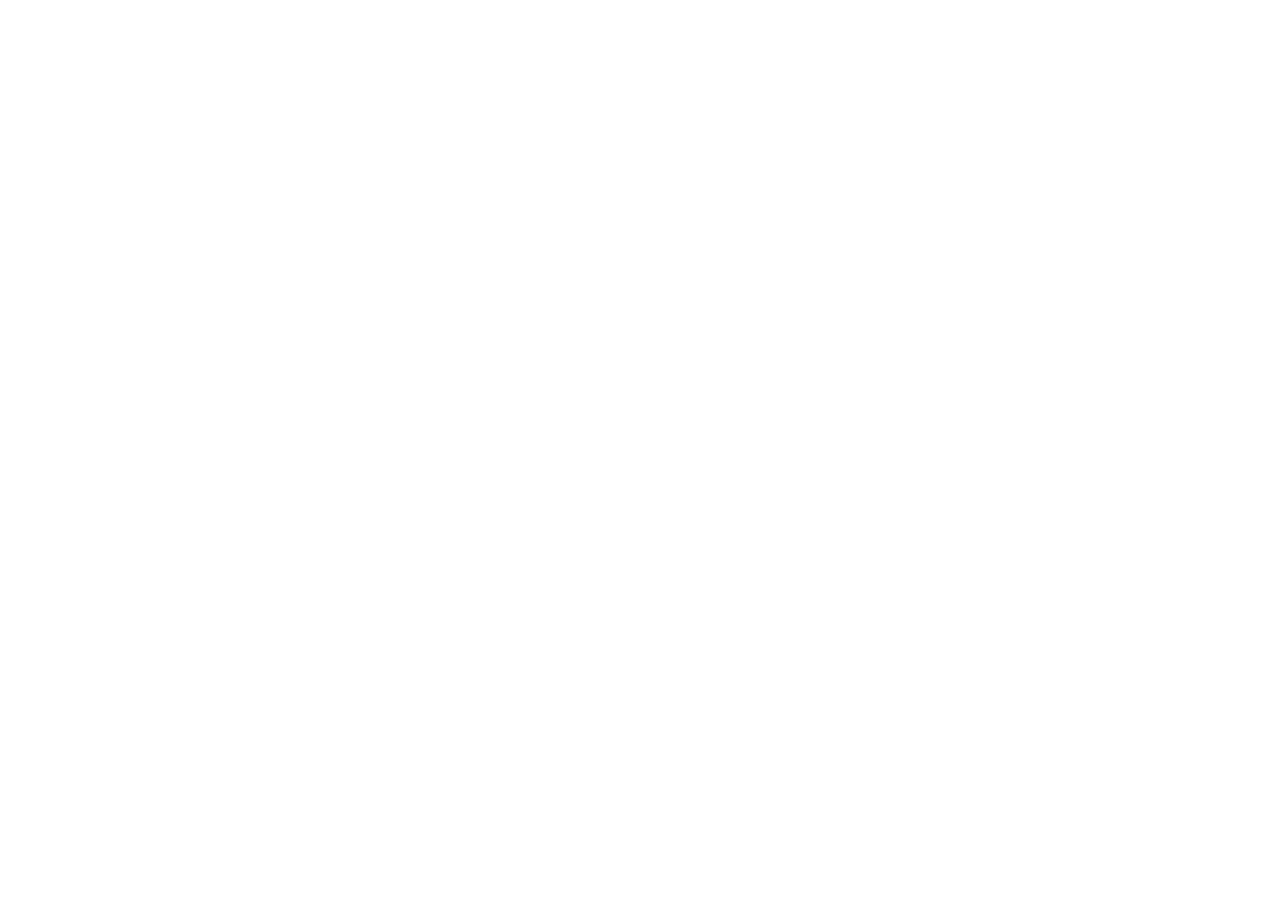
==== glaucio/index.html @ b88ea2a2 "Create index.html" ====
<!DOCTYPE html>
<html lang="en">
<head>
    <meta charset="UTF-8">
    <meta name="viewport" content="width=device-width, initial-scale=1.0">
    <title>Document</title>
</head>
<body>

<script src="scripts.js"></script>
</body>
</html>
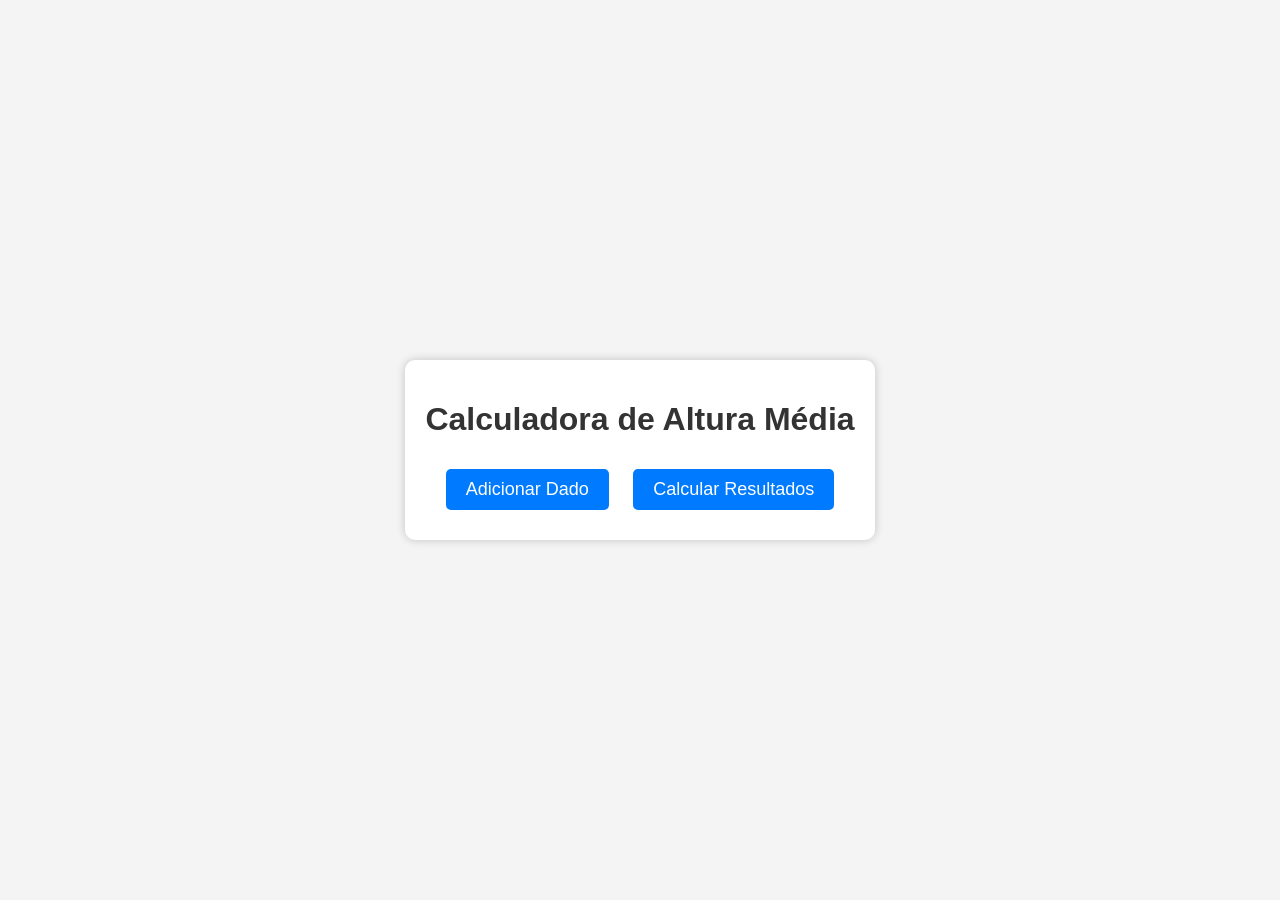
==== commit 30686eb6: "Add files via upload" ====
--- a/glaucio/index.html
+++ b/glaucio/index.html
@@ -1,12 +1,25 @@
 <!DOCTYPE html>
-<html lang="en">
+<html lang="pt-br">
 <head>
     <meta charset="UTF-8">
     <meta name="viewport" content="width=device-width, initial-scale=1.0">
-    <title>Document</title>
+    <title>Calculadora de Altura Média</title>
+    <link rel="stylesheet" href="style.css">
 </head>
 <body>
-
-<script src="scripts.js"></script>
+    <div class="container">
+        <h1>Calculadora de Altura Média</h1>
+        <div id="input-form">
+            <button onclick="adicionarDado()">Adicionar Dado</button>
+            <button onclick="calcularResultados()">Calcular Resultados</button>
+        </div>
+        <div id="resultado">
+            <h2>Resultados:</h2>
+            <p>Quantidade de homens: <span id="quantidade-homens">0</span></p>
+            <p>Quantidade de mulheres: <span id="quantidade-mulheres">0</span></p>
+            <p>Altura média dos homens: <span id="altura-media-homens">0.00</span> cm</p>
+        </div>
+    </div>
+    <script src="script.js"></script>
 </body>
 </html>
--- a/glaucio/style.css
+++ b/glaucio/style.css
@@ -0,0 +1,49 @@
+body {
+    font-family: Arial, sans-serif;
+    background-color: #f4f4f4;
+    margin: 0;
+    padding: 0;
+    display: flex;
+    justify-content: center;
+    align-items: center;
+    height: 100vh;
+}
+
+.container {
+    background-color: #fff;
+    padding: 20px;
+    border-radius: 10px;
+    box-shadow: 0 0 10px rgba(0, 0, 0, 0.2);
+    text-align: center;
+}
+
+h1 {
+    font-family: 'Segoe UI', Tahoma, Geneva, Verdana, sans-serif;
+    color: #333;
+}
+
+button {
+    background-color: #007bff;
+    color: #fff;
+    font-family: 'Segoe UI', Tahoma, Geneva, Verdana, sans-serif;
+    font-size: 18px;
+    padding: 10px 20px;
+    border: none;
+    border-radius: 5px;
+    cursor: pointer;
+    margin: 10px;
+}
+
+button:hover {
+    background-color: #0056b3;
+}
+
+#resultado {
+    display: none;
+}
+
+p {
+    font-family: 'Segoe UI', Tahoma, Geneva, Verdana, sans-serif;
+    font-size: 16px;
+    color: #333;
+}
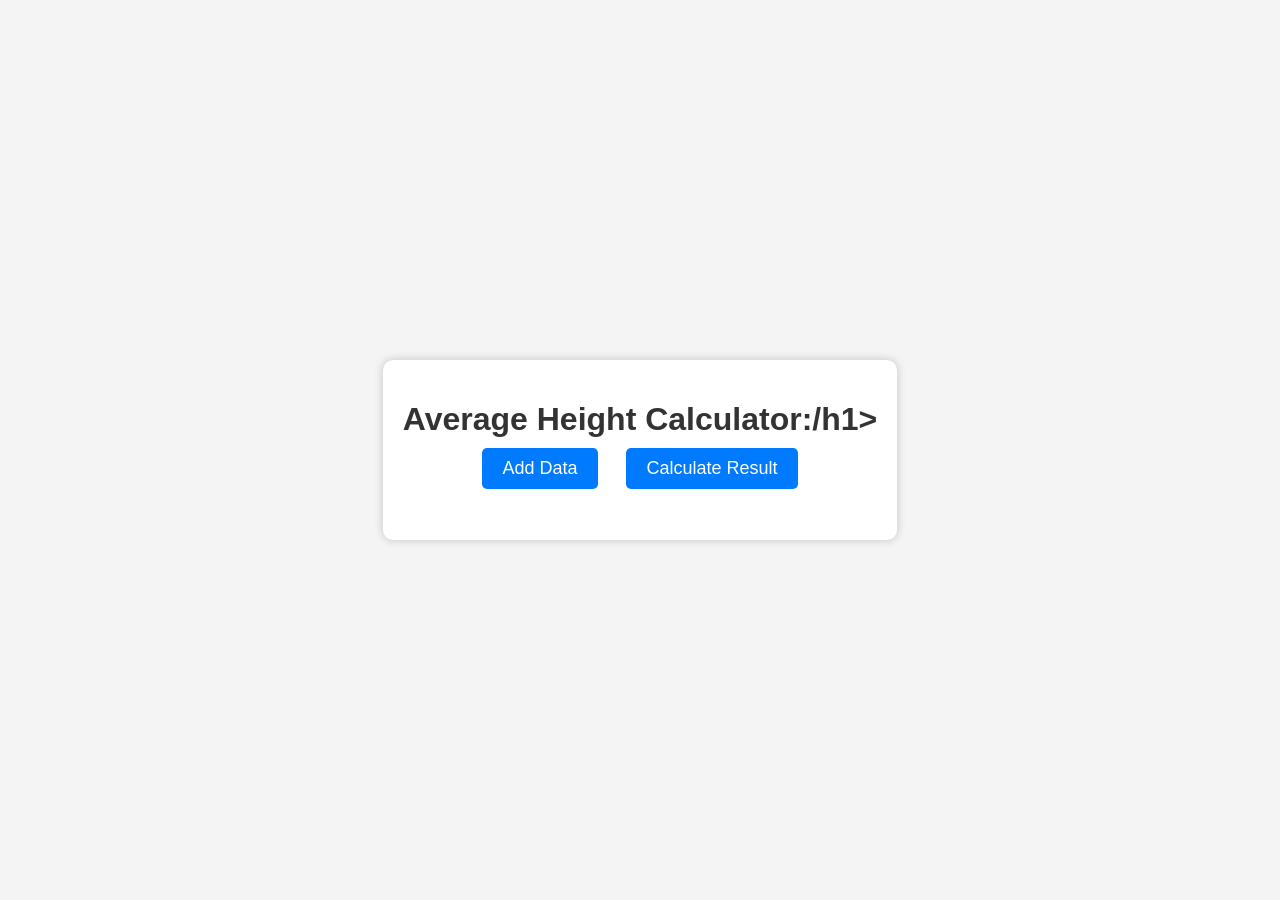
==== commit 768e64be: "aaa" ====
--- a/glaucio/index.html
+++ b/glaucio/index.html
@@ -3,23 +3,23 @@
 <head>
     <meta charset="UTF-8">
     <meta name="viewport" content="width=device-width, initial-scale=1.0">
-    <title>Calculadora de Altura Média</title>
+    <title>Average Height Calculator</title>
     <link rel="stylesheet" href="style.css">
 </head>
 <body>
     <div class="container">
-        <h1>Calculadora de Altura Média</h1>
+        <h1>Average Height Calculator:/h1>
         <div id="input-form">
-            <button onclick="adicionarDado()">Adicionar Dado</button>
-            <button onclick="calcularResultados()">Calcular Resultados</button>
+            <button onclick="addData()">Add Data</button>
+            <button onclick="calculateResult()">Calculate Result</button>
         </div>
         <div id="resultado">
-            <h2>Resultados:</h2>
-            <p>Quantidade de homens: <span id="quantidade-homens">0</span></p>
-            <p>Quantidade de mulheres: <span id="quantidade-mulheres">0</span></p>
-            <p>Altura média dos homens: <span id="altura-media-homens">0.00</span> cm</p>
+            <h2>Results:</h2>
+            <p>Men's quantity: <span id="men-quantity">0</span></p>
+            <p>Women's quantity: <span id="women-quantity">0</span></p>
+            <p>Men's average height: <span id="average-height">0.00</span> cm</p>
         </div>
     </div>
-    <script src="script.js"></script>
+    <script src="nivelamento.js"></script>
 </body>
 </html>
